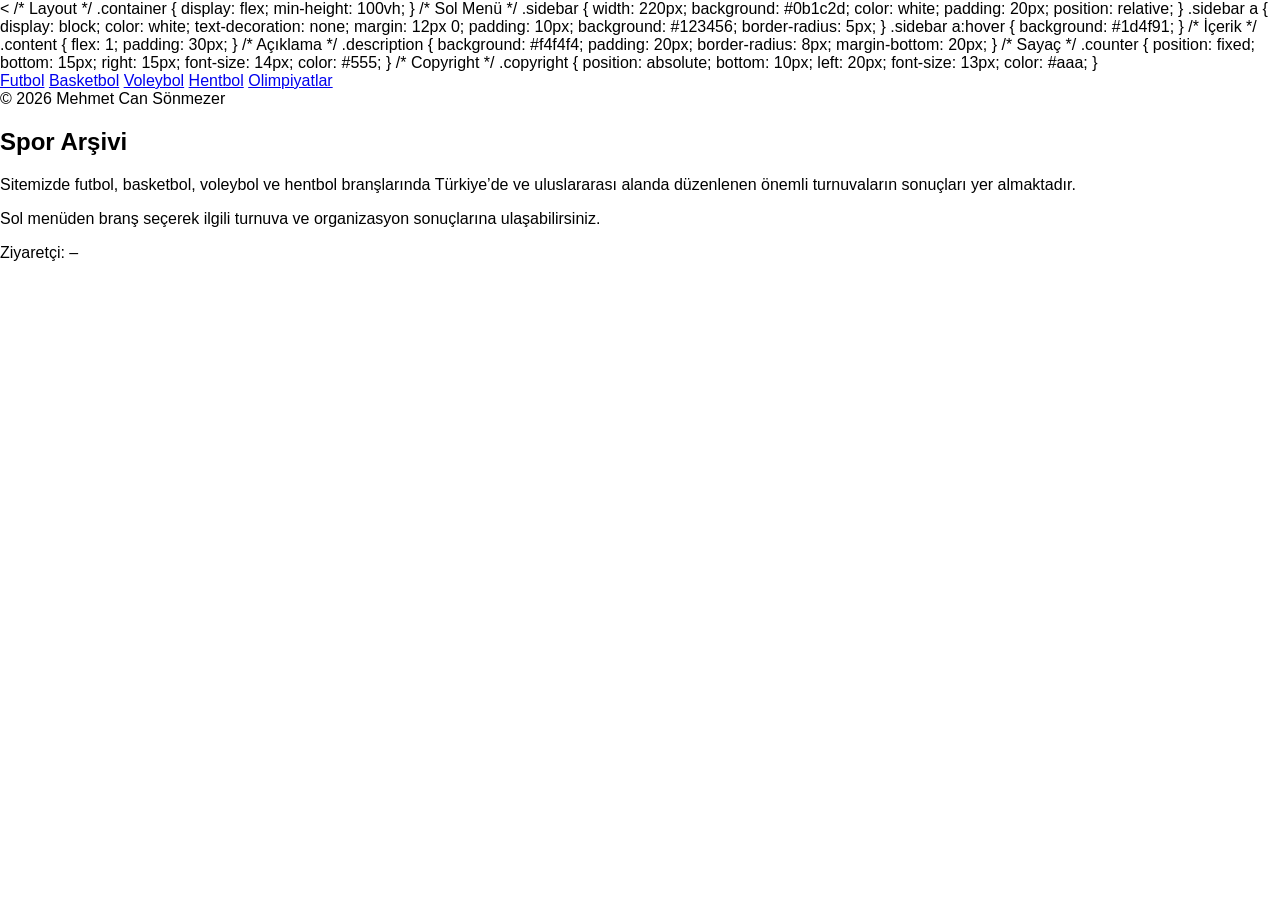
==== index.html @ 5ba6a201 "Update index.html" ====
<!DOCTYPE html>
<html lang="tr">
<head>
<meta charset="UTF-8">
<title>Spor Arşivi</title>

<!-- GoatCounter -->
<script
  data-goatcounter="https://holocaust84-netizen.goatcounter.com/count"
  data-goatcounter-settings='{"no_onload": true}'
  async src="//gc.zgo.at/count.js">
</script>


<<style>
body {
  margin: 0;
  font-family: Arial, sans-serif;
}

noscript {
  display: none !important;
}
</style>


/* Layout */
.container {
  display: flex;
  min-height: 100vh;
}

/* Sol Menü */
.sidebar {
  width: 220px;
  background: #0b1c2d;
  color: white;
  padding: 20px;
  position: relative;
}

.sidebar a {
  display: block;
  color: white;
  text-decoration: none;
  margin: 12px 0;
  padding: 10px;
  background: #123456;
  border-radius: 5px;
}

.sidebar a:hover {
  background: #1d4f91;
}

/* İçerik */
.content {
  flex: 1;
  padding: 30px;
}

/* Açıklama */
.description {
  background: #f4f4f4;
  padding: 20px;
  border-radius: 8px;
  margin-bottom: 20px;
}

/* Sayaç */
.counter {
  position: fixed;
  bottom: 15px;
  right: 15px;
  font-size: 14px;
  color: #555;
}

/* Copyright */
.copyright {
  position: absolute;
  bottom: 10px;
  left: 20px;
  font-size: 13px;
  color: #aaa;
}
</style>
</head>

<body>

<div class="container">

  <!-- SOL MENÜ -->
  <div class="sidebar">
    <a href="#">Futbol</a>
    <a href="#">Basketbol</a>
    <a href="#">Voleybol</a>
    <a href="#">Hentbol</a>
    <a href="#">Olimpiyatlar</a>

    <div class="copyright">
      © 2026 Mehmet Can Sönmezer
    </div>
  </div>

  <!-- ANA İÇERİK -->
  <div class="content">

    <div class="description">
      <h2>Spor Arşivi</h2>
      <p>
        Sitemizde futbol, basketbol, voleybol ve hentbol branşlarında
        Türkiye’de ve uluslararası alanda düzenlenen önemli turnuvaların
        sonuçları yer almaktadır.
      </p>
    </div>

    <p>
      Sol menüden branş seçerek ilgili turnuva ve organizasyon sonuçlarına
      ulaşabilirsiniz.
    </p>

  </div>

</div>

<!-- Sayaç Yazısı -->
<div class="counter">

</div>
<!-- Sağ alt sayaç -->
<div id="visitor-counter">
  Ziyaretçi: <span id="gc-count">–</span>
</div>

</body>
</html>
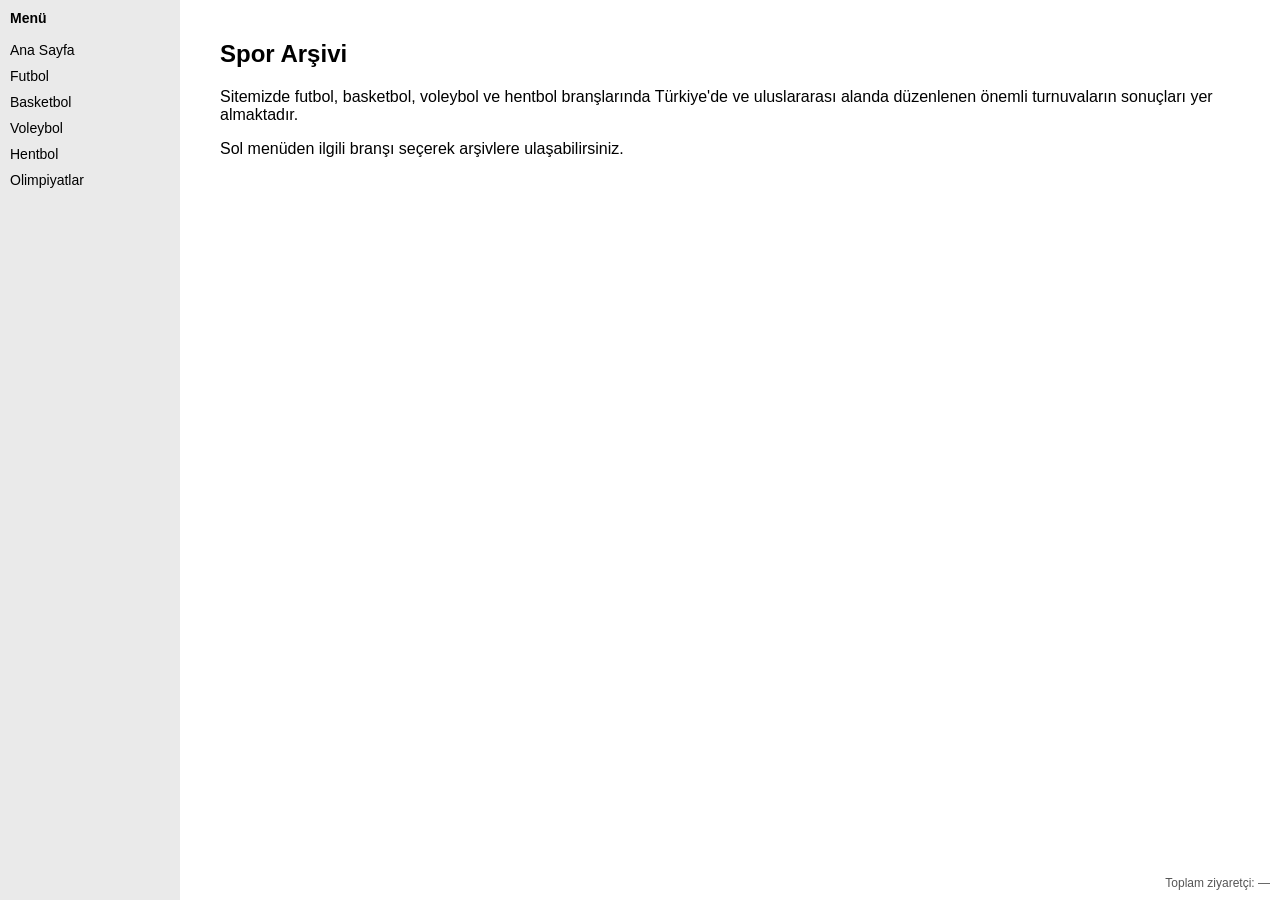
==== commit b40820ab: "Update index.html" ====
--- a/index.html
+++ b/index.html
@@ -4,135 +4,90 @@
 <meta charset="UTF-8">
 <title>Spor Arşivi</title>
 
-<!-- GoatCounter -->
-<script
-  data-goatcounter="https://holocaust84-netizen.goatcounter.com/count"
-  data-goatcounter-settings='{"no_onload": true}'
-  async src="//gc.zgo.at/count.js">
-</script>
-
-
-<<style>
+<style>
 body {
-  margin: 0;
-  font-family: Arial, sans-serif;
+  margin:0;
+  font-family:Arial, Helvetica, sans-serif;
 }
 
-noscript {
-  display: none !important;
+/* SOL SABİT MENÜ */
+#menu {
+  position:fixed;
+  left:0;
+  top:0;
+  width:180px;
+  height:100%;
+  background:#eaeaea;
+  padding:10px;
+  box-sizing:border-box;
+  font-size:14px;
+}
+
+#menu a {
+  display:block;
+  margin-bottom:10px;
+  color:#000;
+  text-decoration:none;
+}
+
+#menu a:hover {
+  text-decoration:underline;
+}
+
+/* ORTA İÇERİK */
+#content {
+  margin-left:200px;
+  padding:20px;
+}
+
+/* ZİYARETÇİ */
+#visitor {
+  position:fixed;
+  right:10px;
+  bottom:10px;
+  font-size:12px;
+  color:#555;
 }
 </style>
 
-
-/* Layout */
-.container {
-  display: flex;
-  min-height: 100vh;
-}
-
-/* Sol Menü */
-.sidebar {
-  width: 220px;
-  background: #0b1c2d;
-  color: white;
-  padding: 20px;
-  position: relative;
-}
-
-.sidebar a {
-  display: block;
-  color: white;
-  text-decoration: none;
-  margin: 12px 0;
-  padding: 10px;
-  background: #123456;
-  border-radius: 5px;
-}
-
-.sidebar a:hover {
-  background: #1d4f91;
-}
-
-/* İçerik */
-.content {
-  flex: 1;
-  padding: 30px;
-}
-
-/* Açıklama */
-.description {
-  background: #f4f4f4;
-  padding: 20px;
-  border-radius: 8px;
-  margin-bottom: 20px;
-}
-
-/* Sayaç */
-.counter {
-  position: fixed;
-  bottom: 15px;
-  right: 15px;
-  font-size: 14px;
-  color: #555;
-}
-
-/* Copyright */
-.copyright {
-  position: absolute;
-  bottom: 10px;
-  left: 20px;
-  font-size: 13px;
-  color: #aaa;
-}
-</style>
 </head>
 
 <body>
 
-<div class="container">
-
-  <!-- SOL MENÜ -->
-  <div class="sidebar">
-    <a href="#">Futbol</a>
-    <a href="#">Basketbol</a>
-    <a href="#">Voleybol</a>
-    <a href="#">Hentbol</a>
-    <a href="#">Olimpiyatlar</a>
-
-    <div class="copyright">
-      © 2026 Mehmet Can Sönmezer
-    </div>
-  </div>
-
-  <!-- ANA İÇERİK -->
-  <div class="content">
-
-    <div class="description">
-      <h2>Spor Arşivi</h2>
-      <p>
-        Sitemizde futbol, basketbol, voleybol ve hentbol branşlarında
-        Türkiye’de ve uluslararası alanda düzenlenen önemli turnuvaların
-        sonuçları yer almaktadır.
-      </p>
-    </div>
-
-    <p>
-      Sol menüden branş seçerek ilgili turnuva ve organizasyon sonuçlarına
-      ulaşabilirsiniz.
-    </p>
-
-  </div>
-
+<!-- SOL MENÜ -->
+<div id="menu">
+  <b>Menü</b><br><br>
+  <a href="index.html">Ana Sayfa</a>
+  <a href="futbol.html">Futbol</a>
+  <a href="basketbol.html">Basketbol</a>
+  <a href="voleybol.html">Voleybol</a>
+  <a href="hentbol.html">Hentbol</a>
+  <a href="olimpiyatlar.html">Olimpiyatlar</a>
 </div>
 
-<!-- Sayaç Yazısı -->
-<div class="counter">
+<!-- ORTA ALAN -->
+<div id="content">
+  <h2>Spor Arşivi</h2>
 
+  <p>
+    Sitemizde futbol, basketbol, voleybol ve hentbol branşlarında
+    Türkiye'de ve uluslararası alanda düzenlenen önemli turnuvaların
+    sonuçları yer almaktadır.
+  </p>
+
+  <p>
+    Sol menüden ilgili branşı seçerek arşivlere ulaşabilirsiniz.
+  </p>
 </div>
-<!-- Sağ alt sayaç -->
-<div id="visitor-counter">
-  Ziyaretçi: <span id="gc-count">–</span>
+
+<!-- ZİYARETÇİ -->
+<div id="visitor">
+  Toplam ziyaretçi: <span data-goatcounter-total>—</span>
 </div>
+
+<!-- GOATCOUNTER -->
+<script data-goatcounter="https://holocaust84-netizen.goatcounter.com/count"
+        async src="//gc.zgo.at/count.js"></script>
 
 </body>
 </html>
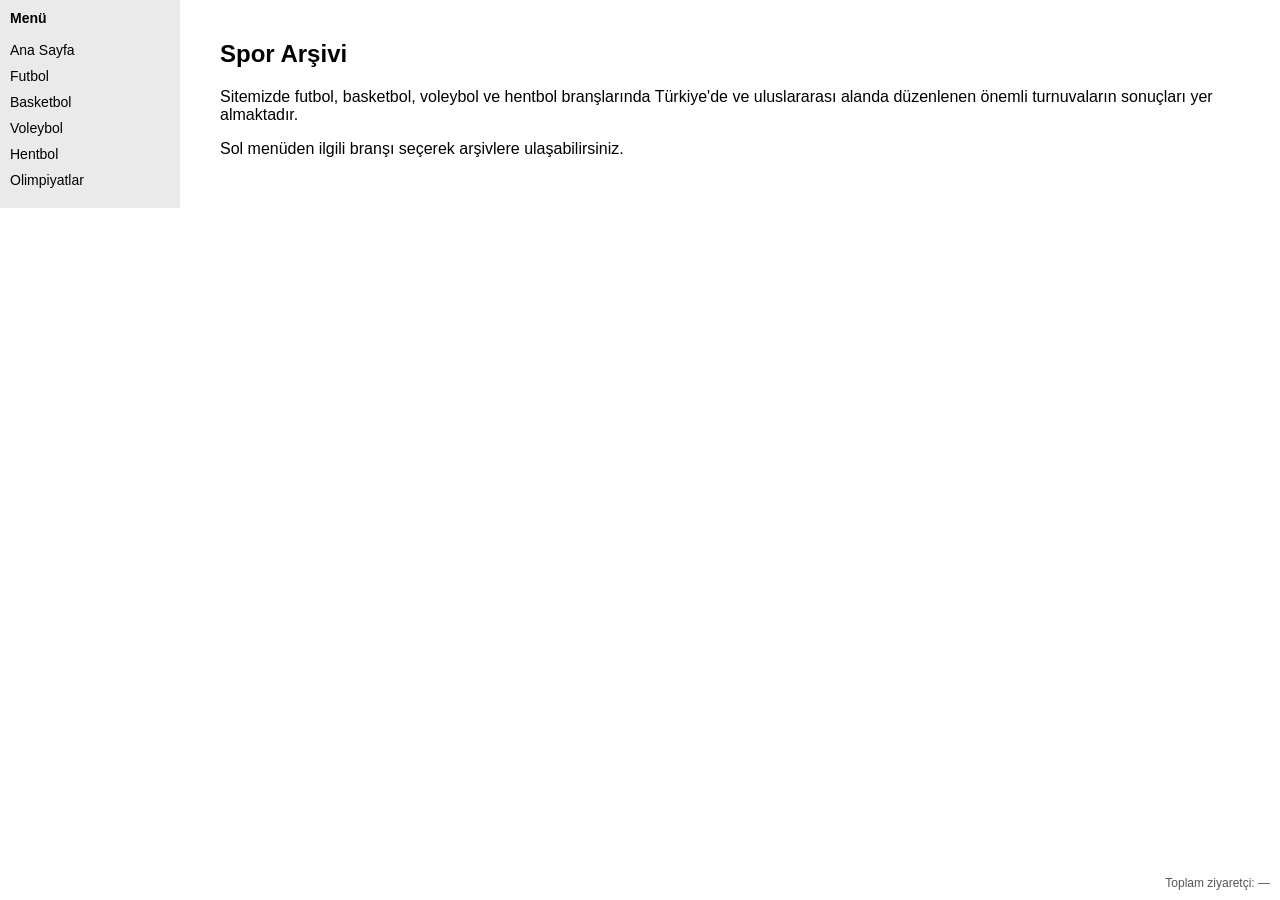
==== commit f635b6f3: "Update index.html" ====
--- a/index.html
+++ b/index.html
@@ -49,6 +49,15 @@
   color:#555;
 }
 </style>
+<style>
+table, tr, td, div {
+  height: auto !important;
+  max-height: none !important;
+  overflow: visible !important;
+  page-break-after: auto !important;
+  page-break-before: auto !important;
+}
+</style>
 
 </head>
 
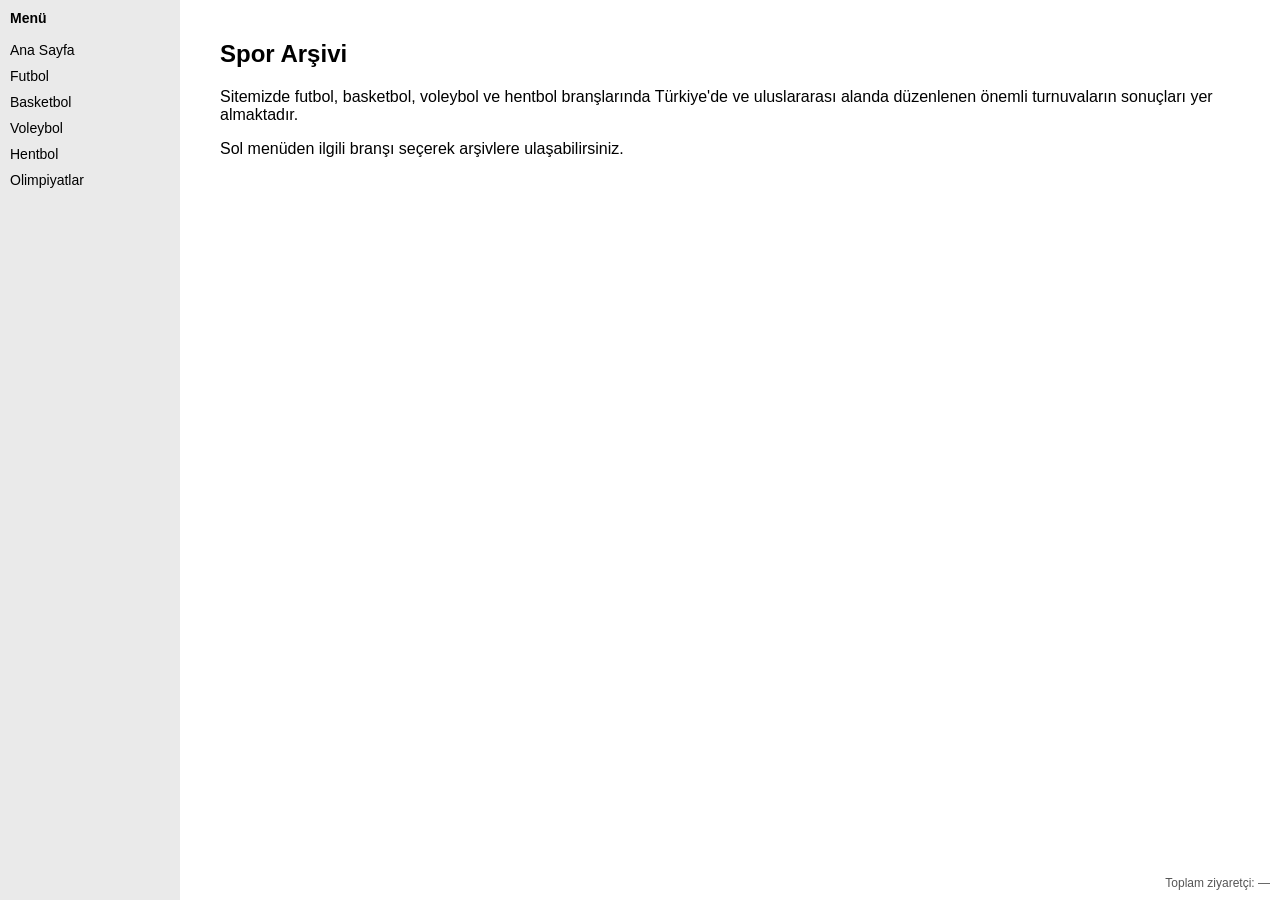
==== commit 6ebf285d: "Update index.html" ====
--- a/index.html
+++ b/index.html
@@ -49,15 +49,6 @@
   color:#555;
 }
 </style>
-<style>
-table, tr, td, div {
-  height: auto !important;
-  max-height: none !important;
-  overflow: visible !important;
-  page-break-after: auto !important;
-  page-break-before: auto !important;
-}
-</style>
 
 </head>
 
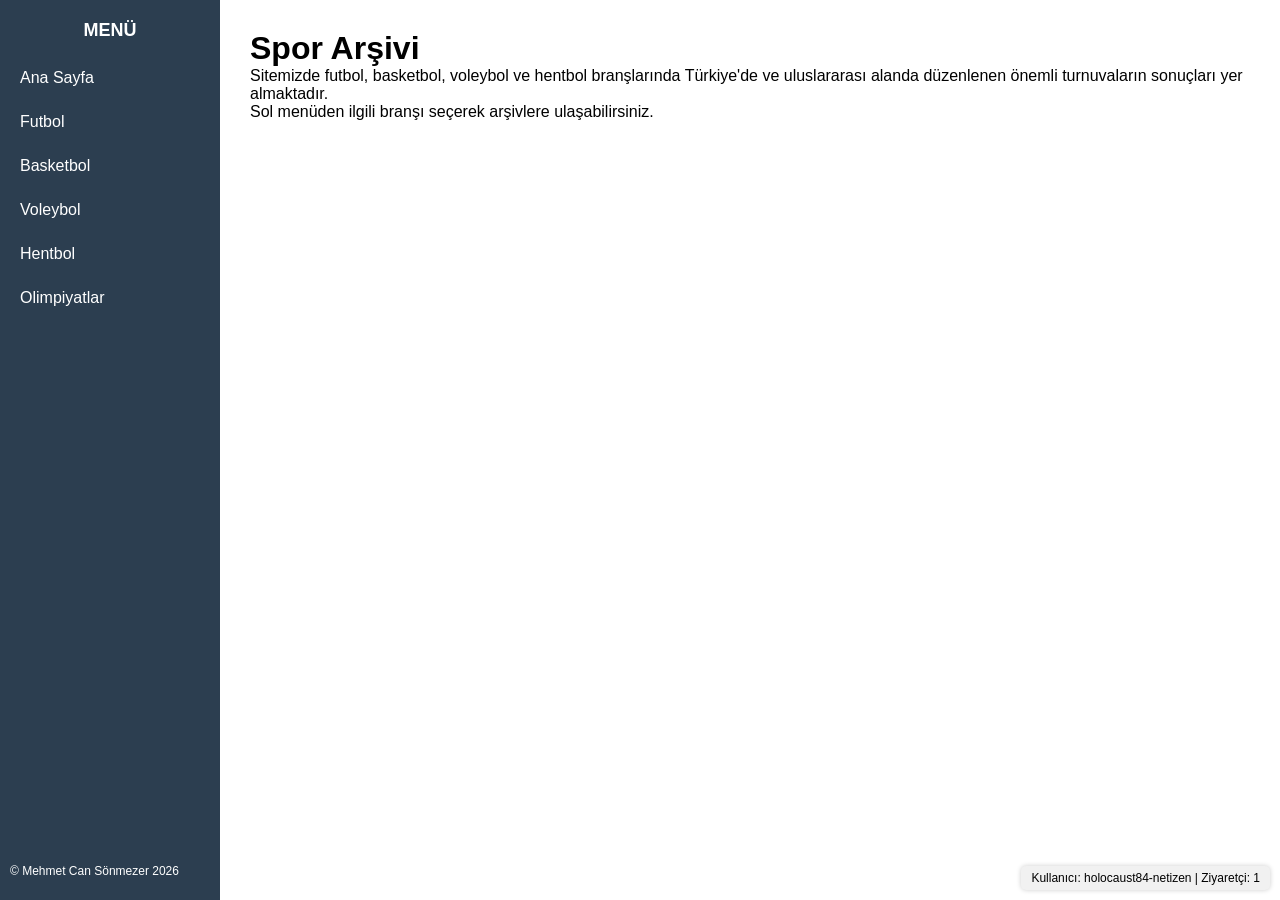
==== commit 3ddc98eb: "Update index.html" ====
--- a/index.html
+++ b/index.html
@@ -2,92 +2,115 @@
 <html lang="tr">
 <head>
 <meta charset="UTF-8">
+<meta name="viewport" content="width=device-width, initial-scale=1.0">
 <title>Spor Arşivi</title>
+<style>
+    /* Genel sıfırlama */
+    * { margin:0; padding:0; box-sizing:border-box; font-family: Arial, sans-serif; }
 
-<style>
-body {
-  margin:0;
-  font-family:Arial, Helvetica, sans-serif;
-}
+    body { display:flex; min-height:100vh; }
 
-/* SOL SABİT MENÜ */
-#menu {
-  position:fixed;
-  left:0;
-  top:0;
-  width:180px;
-  height:100%;
-  background:#eaeaea;
-  padding:10px;
-  box-sizing:border-box;
-  font-size:14px;
-}
+    /* Sol menü */
+    .sidebar {
+        width:220px;
+        background-color:#2c3e50;
+        color:white;
+        display:flex;
+        flex-direction:column;
+        justify-content:space-between;
+        padding:20px 10px;
+    }
 
-#menu a {
-  display:block;
-  margin-bottom:10px;
-  color:#000;
-  text-decoration:none;
-}
+    .menu-top {
+        text-align:center;
+        font-weight:bold;
+        font-size:18px;
+        margin-bottom:20px;
+    }
 
-#menu a:hover {
-  text-decoration:underline;
-}
+    .menu-links a {
+        display:block;
+        color:white;
+        text-decoration:none;
+        margin:10px 0;
+        padding:8px 10px;
+        border-radius:4px;
+        transition:0.3s;
+    }
 
-/* ORTA İÇERİK */
-#content {
-  margin-left:200px;
-  padding:20px;
-}
+    .menu-links a:hover {
+        background-color:#34495e;
+    }
 
-/* ZİYARETÇİ */
-#visitor {
-  position:fixed;
-  right:10px;
-  bottom:10px;
-  font-size:12px;
-  color:#555;
-}
+    .sidebar-bottom {
+        font-size:12px;
+        line-height:1.5;
+    }
+
+    /* Ana içerik */
+    .content {
+        flex:1;
+        padding:30px;
+    }
+
+    /* Ziyaretçi sayacı sağ altta */
+    .visitor-counter {
+        position:fixed;
+        bottom:10px;
+        right:10px;
+        font-size:12px;
+        background:#f1f1f1;
+        padding:5px 10px;
+        border-radius:5px;
+        box-shadow:0 0 5px rgba(0,0,0,0.2);
+    }
+
+    /* Mobil uyum */
+    @media(max-width:768px){
+        body { flex-direction:column; }
+        .sidebar { width:100%; flex-direction:row; justify-content:space-around; padding:10px 0; }
+        .menu-links a { margin:0 5px; }
+        .content { padding:15px; }
+        .sidebar-bottom { display:none; }
+    }
 </style>
-
 </head>
-
 <body>
 
-<!-- SOL MENÜ -->
-<div id="menu">
-  <b>Menü</b><br><br>
-  <a href="index.html">Ana Sayfa</a>
-  <a href="futbol.html">Futbol</a>
-  <a href="basketbol.html">Basketbol</a>
-  <a href="voleybol.html">Voleybol</a>
-  <a href="hentbol.html">Hentbol</a>
-  <a href="olimpiyatlar.html">Olimpiyatlar</a>
+<div class="sidebar">
+    <div>
+        <div class="menu-top">MENÜ</div>
+        <div class="menu-links">
+            <a href="index.html">Ana Sayfa</a>
+            <a href="futbol.html">Futbol</a>
+            <a href="#">Basketbol</a>
+            <a href="#">Voleybol</a>
+            <a href="#">Hentbol</a>
+            <a href="#">Olimpiyatlar</a>
+        </div>
+    </div>
+    <div class="sidebar-bottom">
+        © Mehmet Can Sönmezer 2026
+    </div>
 </div>
 
-<!-- ORTA ALAN -->
-<div id="content">
-  <h2>Spor Arşivi</h2>
-
-  <p>
-    Sitemizde futbol, basketbol, voleybol ve hentbol branşlarında
-    Türkiye'de ve uluslararası alanda düzenlenen önemli turnuvaların
-    sonuçları yer almaktadır.
-  </p>
-
-  <p>
-    Sol menüden ilgili branşı seçerek arşivlere ulaşabilirsiniz.
-  </p>
+<div class="content">
+    <h1>Spor Arşivi</h1>
+    <p>Sitemizde futbol, basketbol, voleybol ve hentbol branşlarında Türkiye'de ve uluslararası alanda düzenlenen önemli turnuvaların sonuçları yer almaktadır.</p>
+    <p>Sol menüden ilgili branşı seçerek arşivlere ulaşabilirsiniz.</p>
 </div>
 
-<!-- ZİYARETÇİ -->
-<div id="visitor">
-  Toplam ziyaretçi: <span data-goatcounter-total>—</span>
+<div class="visitor-counter">
+    Kullanıcı: holocaust84-netizen | Ziyaretçi: <span id="visitor-count">0</span>
 </div>
 
-<!-- GOATCOUNTER -->
-<script data-goatcounter="https://holocaust84-netizen.goatcounter.com/count"
-        async src="//gc.zgo.at/count.js"></script>
+<script>
+    // Örnek sayaç (sunucu olmadan tarayıcı bazlı)
+    let count = localStorage.getItem('visitorCount') || 0;
+    count++;
+    localStorage.setItem('visitorCount', count);
+    document.getElementById('visitor-count').innerText = count;
+</script>
 
 </body>
 </html>
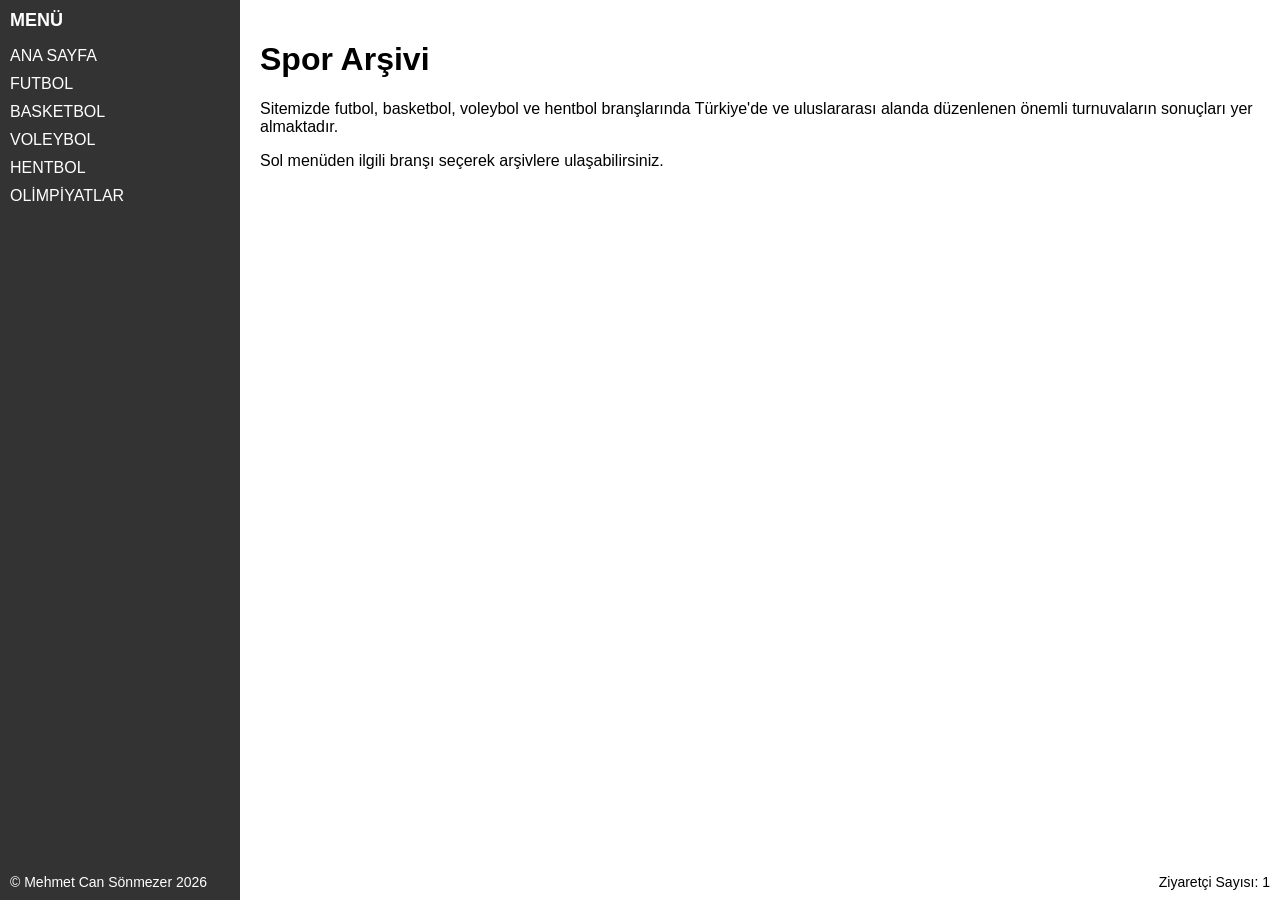
==== commit ca15a3ce: "Update index.html" ====
--- a/index.html
+++ b/index.html
@@ -5,111 +5,62 @@
 <meta name="viewport" content="width=device-width, initial-scale=1.0">
 <title>Spor Arşivi</title>
 <style>
-    /* Genel sıfırlama */
-    * { margin:0; padding:0; box-sizing:border-box; font-family: Arial, sans-serif; }
-
-    body { display:flex; min-height:100vh; }
-
-    /* Sol menü */
-    .sidebar {
-        width:220px;
-        background-color:#2c3e50;
-        color:white;
-        display:flex;
-        flex-direction:column;
-        justify-content:space-between;
-        padding:20px 10px;
-    }
-
-    .menu-top {
-        text-align:center;
-        font-weight:bold;
-        font-size:18px;
-        margin-bottom:20px;
-    }
-
-    .menu-links a {
-        display:block;
-        color:white;
-        text-decoration:none;
-        margin:10px 0;
-        padding:8px 10px;
-        border-radius:4px;
-        transition:0.3s;
-    }
-
-    .menu-links a:hover {
-        background-color:#34495e;
-    }
-
-    .sidebar-bottom {
-        font-size:12px;
-        line-height:1.5;
-    }
-
-    /* Ana içerik */
-    .content {
-        flex:1;
-        padding:30px;
-    }
-
-    /* Ziyaretçi sayacı sağ altta */
-    .visitor-counter {
-        position:fixed;
-        bottom:10px;
-        right:10px;
-        font-size:12px;
-        background:#f1f1f1;
-        padding:5px 10px;
-        border-radius:5px;
-        box-shadow:0 0 5px rgba(0,0,0,0.2);
-    }
-
-    /* Mobil uyum */
-    @media(max-width:768px){
-        body { flex-direction:column; }
-        .sidebar { width:100%; flex-direction:row; justify-content:space-around; padding:10px 0; }
-        .menu-links a { margin:0 5px; }
-        .content { padding:15px; }
-        .sidebar-bottom { display:none; }
-    }
+body { margin:0; font-family: Arial, sans-serif; }
+.container { display: flex; min-height: 100vh; }
+nav { width: 220px; background:#333; color:#fff; padding:10px; }
+nav h2 { margin-top:0; font-size:18px; }
+nav ul { list-style:none; padding:0; }
+nav ul li { margin:10px 0; }
+nav ul li a { color:#fff; text-decoration:none; }
+main { flex:1; padding:20px; }
+footer { position:fixed; bottom:10px; left:10px; font-size:14px; }
+#visitor-counter { position: fixed; bottom: 10px; right: 10px; font-size:14px; }
 </style>
 </head>
 <body>
+<div class="container">
 
-<div class="sidebar">
-    <div>
-        <div class="menu-top">MENÜ</div>
-        <div class="menu-links">
-            <a href="index.html">Ana Sayfa</a>
-            <a href="futbol.html">Futbol</a>
-            <a href="#">Basketbol</a>
-            <a href="#">Voleybol</a>
-            <a href="#">Hentbol</a>
-            <a href="#">Olimpiyatlar</a>
-        </div>
-    </div>
-    <div class="sidebar-bottom">
-        © Mehmet Can Sönmezer 2026
-    </div>
-</div>
+  <!-- Sol Menü -->
+  <nav>
+    <h2>MENÜ</h2>
+    <ul>
+      <li><a href="index.html">ANA SAYFA</a></li>
+      <li><a href="futbol.html">FUTBOL</a></li>
+      <li><a href="basketbol.html">BASKETBOL</a></li>
+      <li><a href="voleybol.html">VOLEYBOL</a></li>
+      <li><a href="hentbol.html">HENTBOL</a></li>
+      <li><a href="olimpiyatlar.html">OLİMPİYATLAR</a></li>
+    </ul>
+    <footer>© Mehmet Can Sönmezer 2026</footer>
+  </nav>
 
-<div class="content">
+  <!-- Orta Bölüm -->
+  <main>
     <h1>Spor Arşivi</h1>
     <p>Sitemizde futbol, basketbol, voleybol ve hentbol branşlarında Türkiye'de ve uluslararası alanda düzenlenen önemli turnuvaların sonuçları yer almaktadır.</p>
     <p>Sol menüden ilgili branşı seçerek arşivlere ulaşabilirsiniz.</p>
+  </main>
+
 </div>
 
-<div class="visitor-counter">
-    Kullanıcı: holocaust84-netizen | Ziyaretçi: <span id="visitor-count">0</span>
-</div>
+<!-- Ziyaretçi Sayacı -->
+<div id="visitor-counter">Ziyaretçi Sayısı: <span id="count">0</span></div>
 
 <script>
-    // Örnek sayaç (sunucu olmadan tarayıcı bazlı)
-    let count = localStorage.getItem('visitorCount') || 0;
-    count++;
-    localStorage.setItem('visitorCount', count);
-    document.getElementById('visitor-count').innerText = count;
+const USERNAME = 'holocaust84-netizen';
+const STORAGE_KEY = 'my_visitor_counter';
+let totalCount = localStorage.getItem(STORAGE_KEY);
+if (!totalCount) totalCount = 0;
+
+const visitedKey = 'visited_' + USERNAME;
+const hasVisited = localStorage.getItem(visitedKey);
+
+if (!hasVisited) {
+    totalCount = parseInt(totalCount) + 1;
+    localStorage.setItem(STORAGE_KEY, totalCount);
+    localStorage.setItem(visitedKey, 'true');
+}
+document.getElementById('count').textContent = totalCount;
 </script>
 
 </body>
